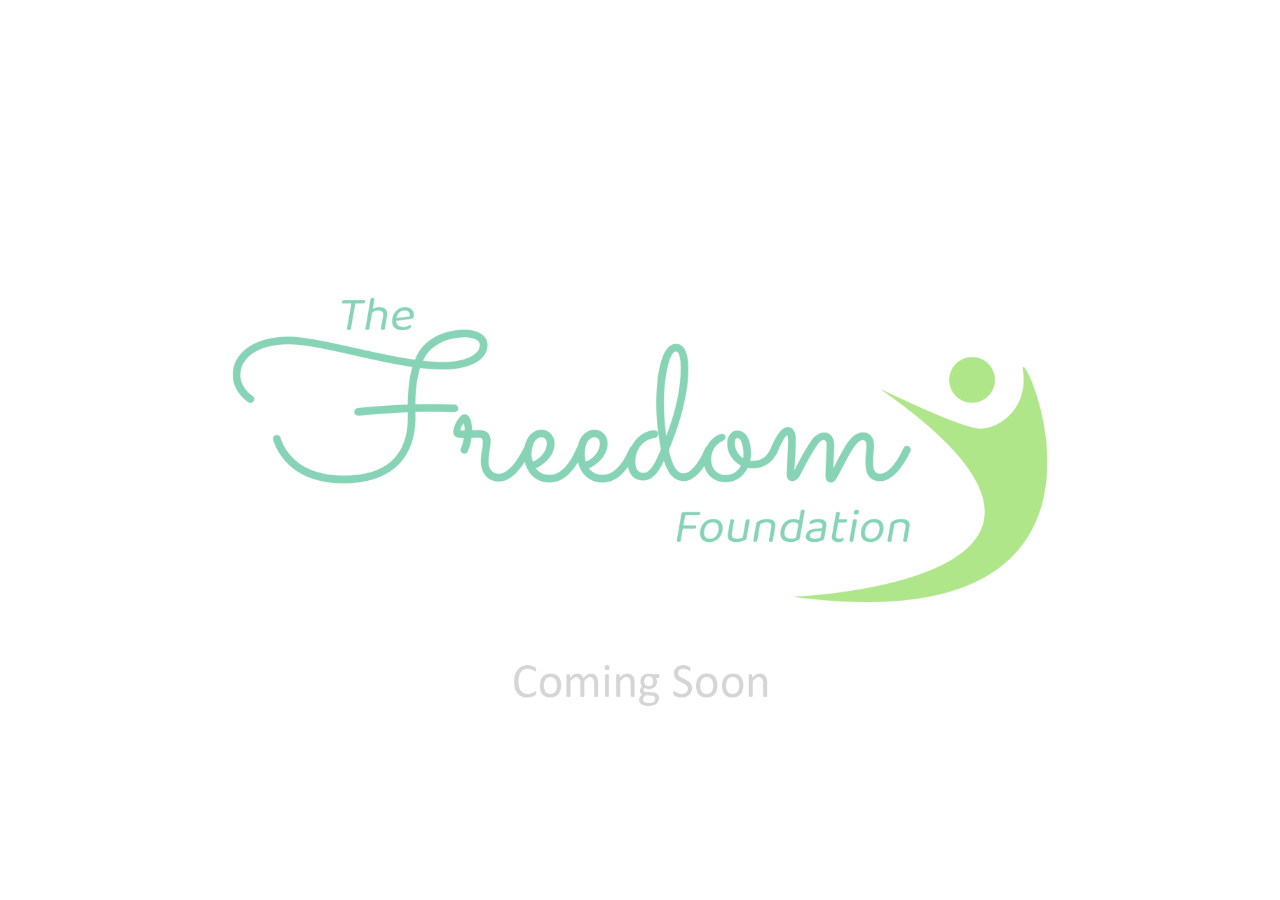
==== index.html @ 55fc715a "Placeholder" ====
<html>

<head>
    <meta charset="utf-8">
    <meta http-equiv="X-UA-Compatible" content="IE=edge">
    <meta name="viewport" content="width=device-width, initial-scale=1.0, maximum-scale=1.0, user-scalable=no" />
    <title>The Freedom Foundation</title>
    <link rel="stylesheet" href="css/site.css">
    <link rel="stylesheet" href="https://cdnjs.cloudflare.com/ajax/libs/font-awesome/4.7.0/css/font-awesome.min.css">
</head>

<body>
    <div class="container">
    </div>
</body>

</html>
---- css/site.css ----
html { 
    background: url(../images/bg.png) no-repeat center center fixed; 
    -webkit-background-size: cover;
    -moz-background-size: cover;
    -o-background-size: cover;
    background-size: cover;
  }

  /* #contentdiv {
    position: fixed;
    left: 50%;
    top: 50%;
    transform: translate(-50%, -50%);
} */



/* .container {
    position: absolute;
    top: 0;
    left: 0;
    bottom: 0;
    right: 0;
    width: 100%;
    height: 100%;
}
#contentdiv {
    position: absolute;
    max-width: 100%;
    max-height: 100%;
    top: 50%;
    left: 50%;
    transform: translate(-50%, -50%);
}
body {
    width: 100%;
    height: 100%;
    position: absolute;
    margin: 0;
    transition: all .5s linear;
    background-color:transparent;
} */


body {
    width: 100%;
    height: 100%;
    position: absolute;
    margin: 0;
    transition: all .5s linear;
    background-color:transparent;
}

.container{
    display: flex;
    justify-content: center;
    align-items: center;
    top: 40%;
    left: 50%;
    transform: translate(-50%, -50%);
    position: absolute;
    transition: all .5s linear;
}

img {
    display: block;
    width: 100%;
    height: auto;
    transition: all .5s linear;
  }

.social{
    position: fixed;
    bottom: 0;
    text-align: center;
    width:100%;
    margin-bottom: 50px;
}


  .fa {
    padding: 20px;
    font-size: 30px !important;
    width: 30px;
    text-align: center;
    text-decoration: none;
    margin: 5px 2px;
    border-radius: 50%;
  }
  
  .fa:hover {
      opacity: 0.7;
  }
  
  .fa-facebook {
    background: #3B5998;
    color: white;
  }
  
  .fa-twitter {
    background: #55ACEE;
    color: white;
  }

  .fa-linkedin {
    background: #007bb5;
    color: white;
  }


  @media only screen and (max-width: 600px) {
    .container{
      display: flex;
      justify-content: center;
      align-items: center;
      top: 40%;
      left: 50%;
      transform: translate(-50%, -50%);
      position: absolute;
      width:95%;
  }
  }
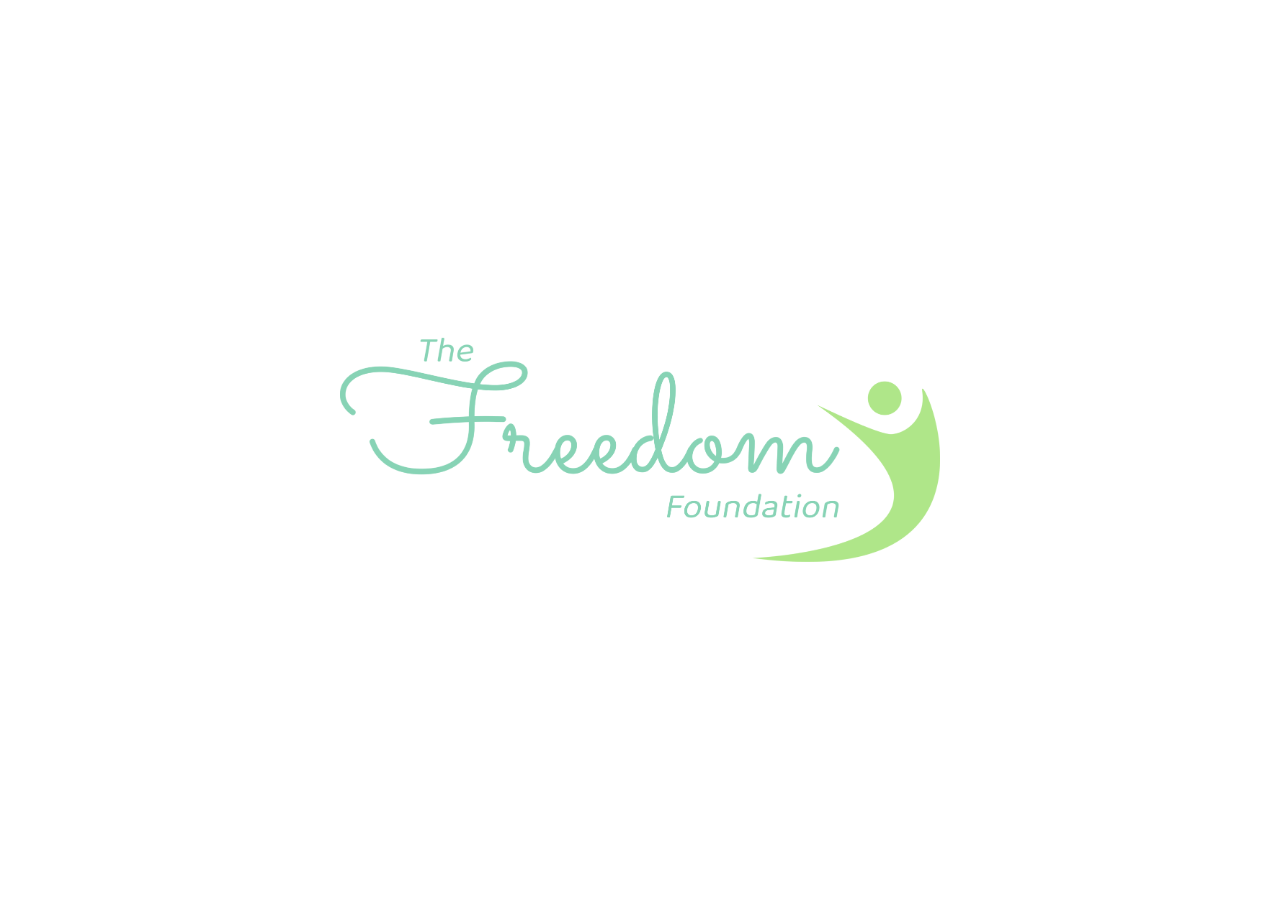
==== commit 078bd2e4: "Employee Pages" ====
--- a/index.html
+++ b/index.html
@@ -5,12 +5,20 @@
     <meta http-equiv="X-UA-Compatible" content="IE=edge">
     <meta name="viewport" content="width=device-width, initial-scale=1.0, maximum-scale=1.0, user-scalable=no" />
     <title>The Freedom Foundation</title>
+    <link rel="apple-touch-icon" sizes="180x180" href="/apple-touch-icon.png">
+    <link rel="icon" type="image/png" sizes="32x32" href="/favicon-32x32.png">
+    <link rel="icon" type="image/png" sizes="16x16" href="/favicon-16x16.png">
+    <link rel="manifest" href="/site.webmanifest">
+    <link rel="mask-icon" href="/safari-pinned-tab.svg" color="#5bbad5">
+    <meta name="msapplication-TileColor" content="#2b5797">
+    <meta name="theme-color" content="#ffffff">
     <link rel="stylesheet" href="css/site.css">
     <link rel="stylesheet" href="https://cdnjs.cloudflare.com/ajax/libs/font-awesome/4.7.0/css/font-awesome.min.css">
 </head>
 
 <body>
     <div class="container">
+        <img src="images/logo_png.png" alt="The Freedom Foundation" style="max-width: 600px; margin:0 auto;">
     </div>
 </body>
 
--- a/css/site.css
+++ b/css/site.css
@@ -1,19 +1,17 @@
-html { 
+/* html { 
     background: url(../images/bg.png) no-repeat center center fixed; 
     -webkit-background-size: cover;
     -moz-background-size: cover;
     -o-background-size: cover;
     background-size: cover;
-  }
+  } */
 
-  /* #contentdiv {
+/* #contentdiv {
     position: fixed;
     left: 50%;
     top: 50%;
     transform: translate(-50%, -50%);
 } */
-
-
 
 /* .container {
     position: absolute;
@@ -41,82 +39,79 @@
     background-color:transparent;
 } */
 
-
 body {
-    width: 100%;
-    height: 100%;
-    position: absolute;
-    margin: 0;
-    transition: all .5s linear;
-    background-color:transparent;
+  width: 100%;
+  height: 100%;
+  position: absolute;
+  margin: 0;
+  transition: all 0.5s linear;
+  background-color: transparent;
 }
 
-.container{
+.container {
+  display: flex;
+  justify-content: center;
+  align-items: center;
+  top: 50%;
+  left: 50%;
+  transform: translate(-50%, -50%);
+  position: absolute;
+  transition: all 0.5s linear;
+}
+
+img {
+  display: block;
+  width: 100%;
+  height: auto;
+  transition: all 0.5s linear;
+}
+
+.social {
+  position: fixed;
+  bottom: 0;
+  text-align: center;
+  width: 100%;
+  margin-bottom: 50px;
+}
+
+.fa {
+  padding: 20px;
+  font-size: 30px !important;
+  width: 30px;
+  text-align: center;
+  text-decoration: none;
+  margin: 5px 2px;
+  border-radius: 50%;
+}
+
+.fa:hover {
+  opacity: 0.7;
+}
+
+.fa-facebook {
+  background: #3b5998;
+  color: white;
+}
+
+.fa-twitter {
+  background: #55acee;
+  color: white;
+}
+
+.fa-linkedin {
+  background: #007bb5;
+  color: white;
+}
+
+@media only screen and (max-width: 600px) {
+  .container {
     display: flex;
     justify-content: center;
     align-items: center;
-    top: 40%;
+    top: 50%;
     left: 50%;
     transform: translate(-50%, -50%);
     position: absolute;
-    transition: all .5s linear;
+    width: 95%;
+  }
 }
-
-img {
-    display: block;
-    width: 100%;
-    height: auto;
-    transition: all .5s linear;
-  }
-
-.social{
-    position: fixed;
-    bottom: 0;
-    text-align: center;
-    width:100%;
-    margin-bottom: 50px;
-}
-
-
-  .fa {
-    padding: 20px;
-    font-size: 30px !important;
-    width: 30px;
-    text-align: center;
-    text-decoration: none;
-    margin: 5px 2px;
-    border-radius: 50%;
-  }
-  
-  .fa:hover {
-      opacity: 0.7;
-  }
-  
-  .fa-facebook {
-    background: #3B5998;
-    color: white;
-  }
-  
-  .fa-twitter {
-    background: #55ACEE;
-    color: white;
-  }
-
-  .fa-linkedin {
-    background: #007bb5;
-    color: white;
-  }
-
-
-  @media only screen and (max-width: 600px) {
-    .container{
-      display: flex;
-      justify-content: center;
-      align-items: center;
-      top: 40%;
-      left: 50%;
-      transform: translate(-50%, -50%);
-      position: absolute;
-      width:95%;
-  }
-  }